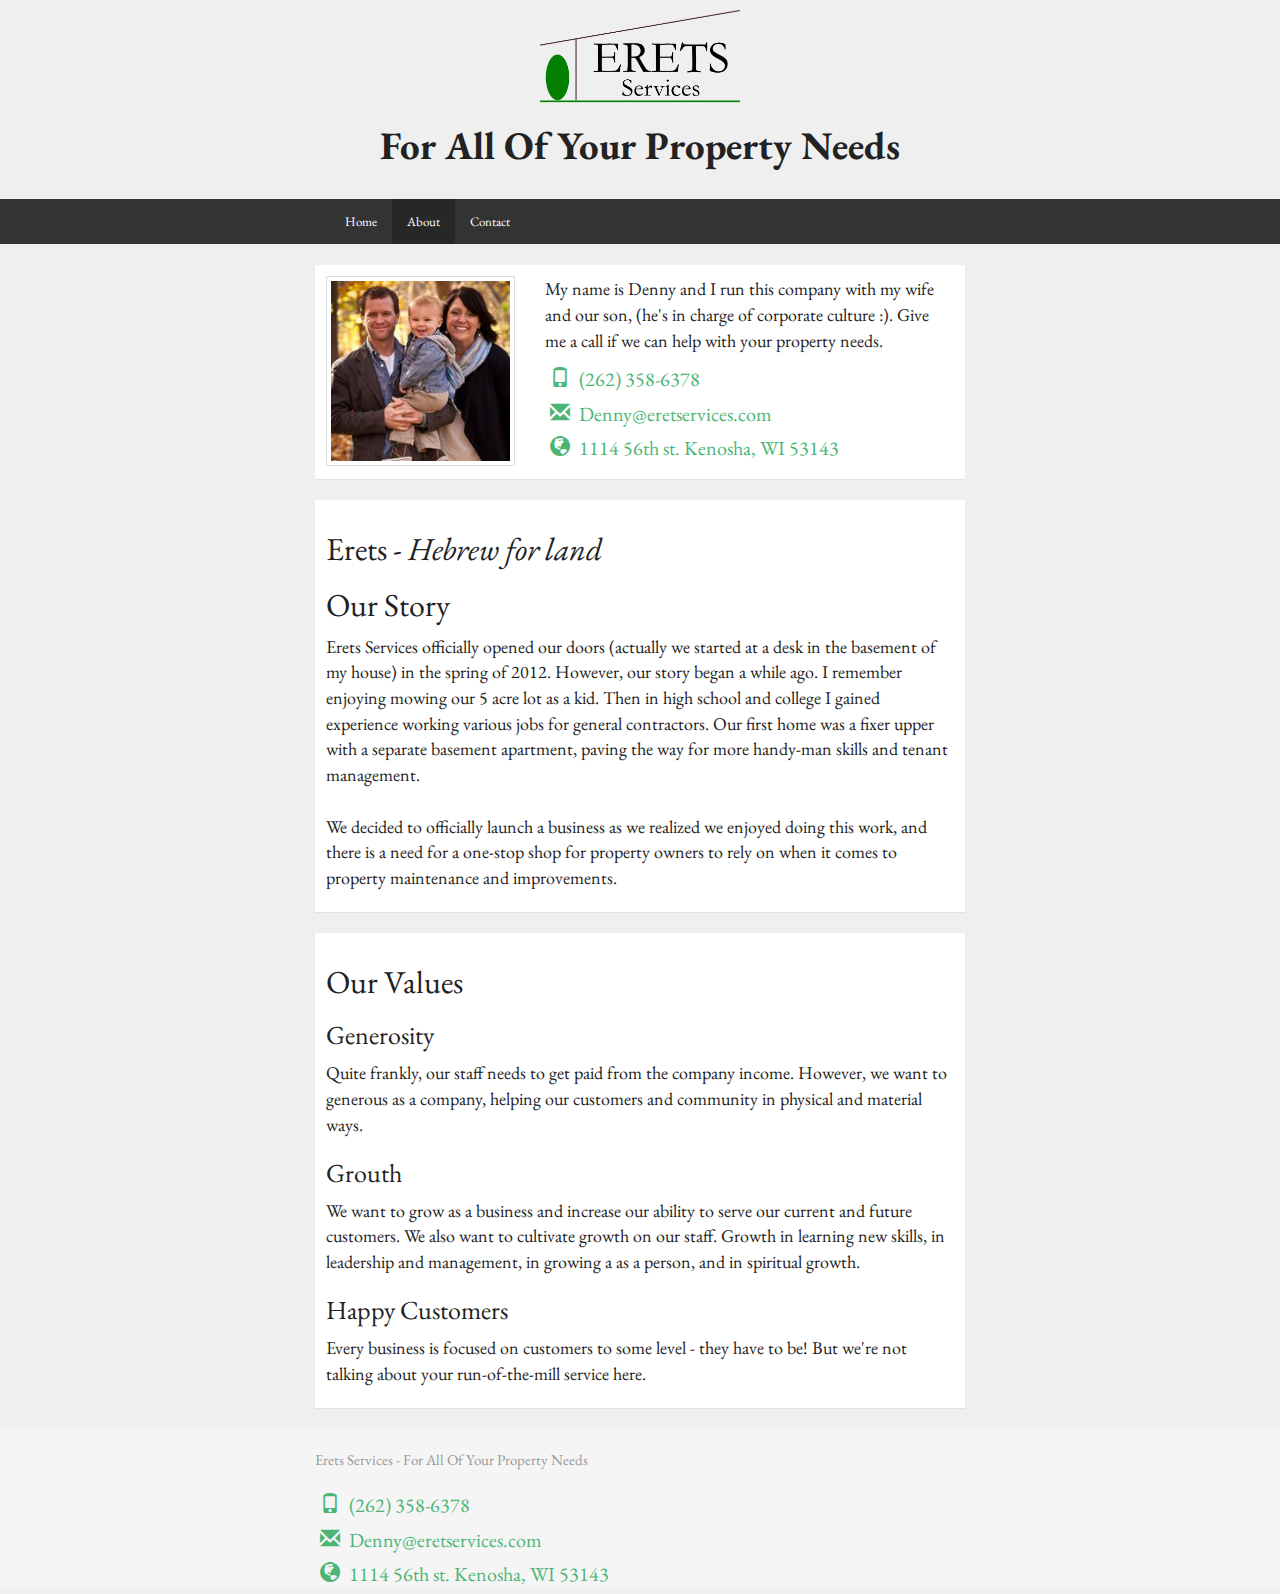
==== about.html @ 8b8c45c0 "initial commit" ====
<!DOCTYPE html>
<html lang="en">
  <head>
    <meta charset="utf-8">
    <meta name="viewport" content="width=device-width, initial-scale=1.0">
    <meta name="description" content="">
    <meta name="author" content="">

    <title>Erets Services</title>

    <!-- Bootstrap core CSS -->
    <link href="css/yeti-bootstrap.min.css" rel="stylesheet">
    <link href='http://fonts.googleapis.com/css?family=EB+Garamond' rel='stylesheet' type='text/css'>
    <!-- Custom styles for this template -->
    <link href="css/sticky-footer.css" rel="stylesheet"> 
    <link href="css/global.css" rel="stylesheet">
    <script type="text/javascript" src="http://code.jquery.com/jquery-1.9.1.js"></script>   
  
  </head>

  <body>
    <div id="wrap">
    <div class="container">
        <header class="text-center">
          <img class="img-responsive" src="images/logo.png">
          <h1>For All Of Your Property Needs</h1>
        </header>
      </div>
      <br>
      
      <div class="navbar navbar-default navbar-static">
        <div class="container">
          <div class="navbar-header">
            <button type="button" class="navbar-toggle" data-toggle="collapse" data-target=".navbar-collapse">
            <span class="icon-bar"></span>
            <span class="icon-bar"></span>
            <span class="icon-bar"></span>
            </button>
          </div>
          <div class="collapse navbar-collapse">
                <ul class="nav navbar-nav">
                  <li><a href="index.html">Home</a></li>
                  <li class="active"><a href="about.html">About</a></li>
                  <li><a href="contact.html">Contact</a></li>
                    </ul>
          </div>
        </div>
      </div>

      <div class="container">

        <div class="panel">
            <div class="row">
                <div class="col-sm-4">
                    <img class="img-thumbnail" src="images/family.jpg">
                </div>
                <div class="col-sm-8">
                    <p>My name is Denny and I run this company with my wife and our son, (he's in charge of corporate culture :). Give me a call if we can help with your property needs.</p>  
                    <div class="contact">
                        <a href="tel:262358-6378"><span class="glyphicon glyphicon-phone"></span> (262) 358-6378</a>
                        <a href="mailto:denny@eretservoces.com"><span class="glyphicon glyphicon-envelope"></span> Denny@eretservices.com</a>
                        <a href=""><span class="glyphicon glyphicon-globe"></span> 1114 56th st. Kenosha, WI 53143</a>
                    </div>      
                </div>
            </div>
            
        </div>

          <div class="panel">
              <h2>Erets - <i>Hebrew for land</i></h2>

              <h2>Our Story</h2>
              <p>Erets Services officially opened our doors (actually we started at a desk in the basement of my house) in the spring of 2012. However, our story began a while ago. I remember enjoying mowing our 5 acre lot as a kid. Then in high school and college I gained experience working various jobs for general contractors. Our first home was a fixer upper with a separate basement apartment, paving the way for more handy-man skills and tenant management.<br><br>We decided to officially launch a business as we realized we enjoyed doing this work, and there is a need for a one-stop shop for property owners to rely on when it comes to property maintenance and improvements.</p>
        </div>

        <div class="panel">
              <h2>Our Values</h2>
              <h3>Generosity</h3>
              <p>Quite frankly, our staff needs to get paid from the company income. However, we want to generous as a company, helping our customers and community in physical and material ways.</p>
              <h3>Grouth</h3>
              <p>We want to grow as a business and increase our ability to serve our current and future customers. We also want to cultivate growth on our staff. Growth in learning new skills, in leadership and management, in growing a as a person, and in spiritual growth.</p>

              <h3>Happy Customers</h3>
              <p>Every business is focused on customers to some level - they have to be! But we're not talking about your run-of-the-mill service here. </p>
          </div>
      </div>


       </div>

    

    <div id="footer">
      <div class="container">
        <p class="text-muted credit">Erets Services - For All Of Your Property Needs</p>
        <div class="contact">
          <a href="tel:262358-6378"><span class="glyphicon glyphicon-phone"></span> (262) 358-6378</a>
          <a href="mailto:denny@eretservoces.com"><span class="glyphicon glyphicon-envelope"></span> Denny@eretservices.com</a>
          <a href=""><span class="glyphicon glyphicon-globe"></span> 1114 56th st. Kenosha, WI 53143</a>
        </div>
      </div>
    </div>


    <!-- Bootstrap core JavaScript
    ================================================== -->
    <!-- Placed at the end of the document so the pages load faster -->
    <script src="js/jquery.js"></script>
    <script src="js/bootstrap.min.js"></script>

  </body>
</html>
---- css/sticky-footer.css ----
/* Sticky footer styles
-------------------------------------------------- */

html,
body {
  height: 100%;
  /* The html and body elements cannot have any padding or margin. */
}

/* Wrapper for page content to push down footer */
#wrap {
  min-height: 100%;
  height: auto !important;
  height: 100%;
  /* Negative indent footer by its height */
  margin: 0 auto -60px;
  /* Pad bottom by footer height */
  padding: 0 0 60px;
}

/* Set the fixed height of the footer here */
#footer {
  height: 160px;
  background-color: #f5f5f5;
}


/* Custom page CSS
-------------------------------------------------- */
/* Not required for template or sticky footer method. */

.container {
  width: auto;
  max-width: 680px;
  padding: 0 15px;
}
.container .credit {
  margin: 20px 0;
}
---- css/global.css ----
body {
  font-family: 'EB Garamond', serif;
  background: #EFEFEF;
}

header {
  padding-top: 10px;
}
header img {
  width: 200px;
  margin: 0 auto;
}
header h1 {
  font-weight: bold;
}

.panel {
  padding: 10px;
}
.panel p {
  font-size: 18px;
}

.intro {
  text-align: center;
  font-style: italic;
  font-size: 23px;
  font-weight: bold;
}
.intro:before {
  content: open-quote;
  font-size: 30px;
  color: grey;
}
.intro:after {
  content: close-quote;
  font-size: 30px;
  color: grey;
}

.contact a {
  display: block;
  font: serif;
  margin-bottom: 5px;
  margin-left: 5px;
  color: #4CB575;
  font-size: 20px;
}
.contact a:hover {
  color: #3D8E5A;
}
.contact span {
  margin-right: 5px;
}
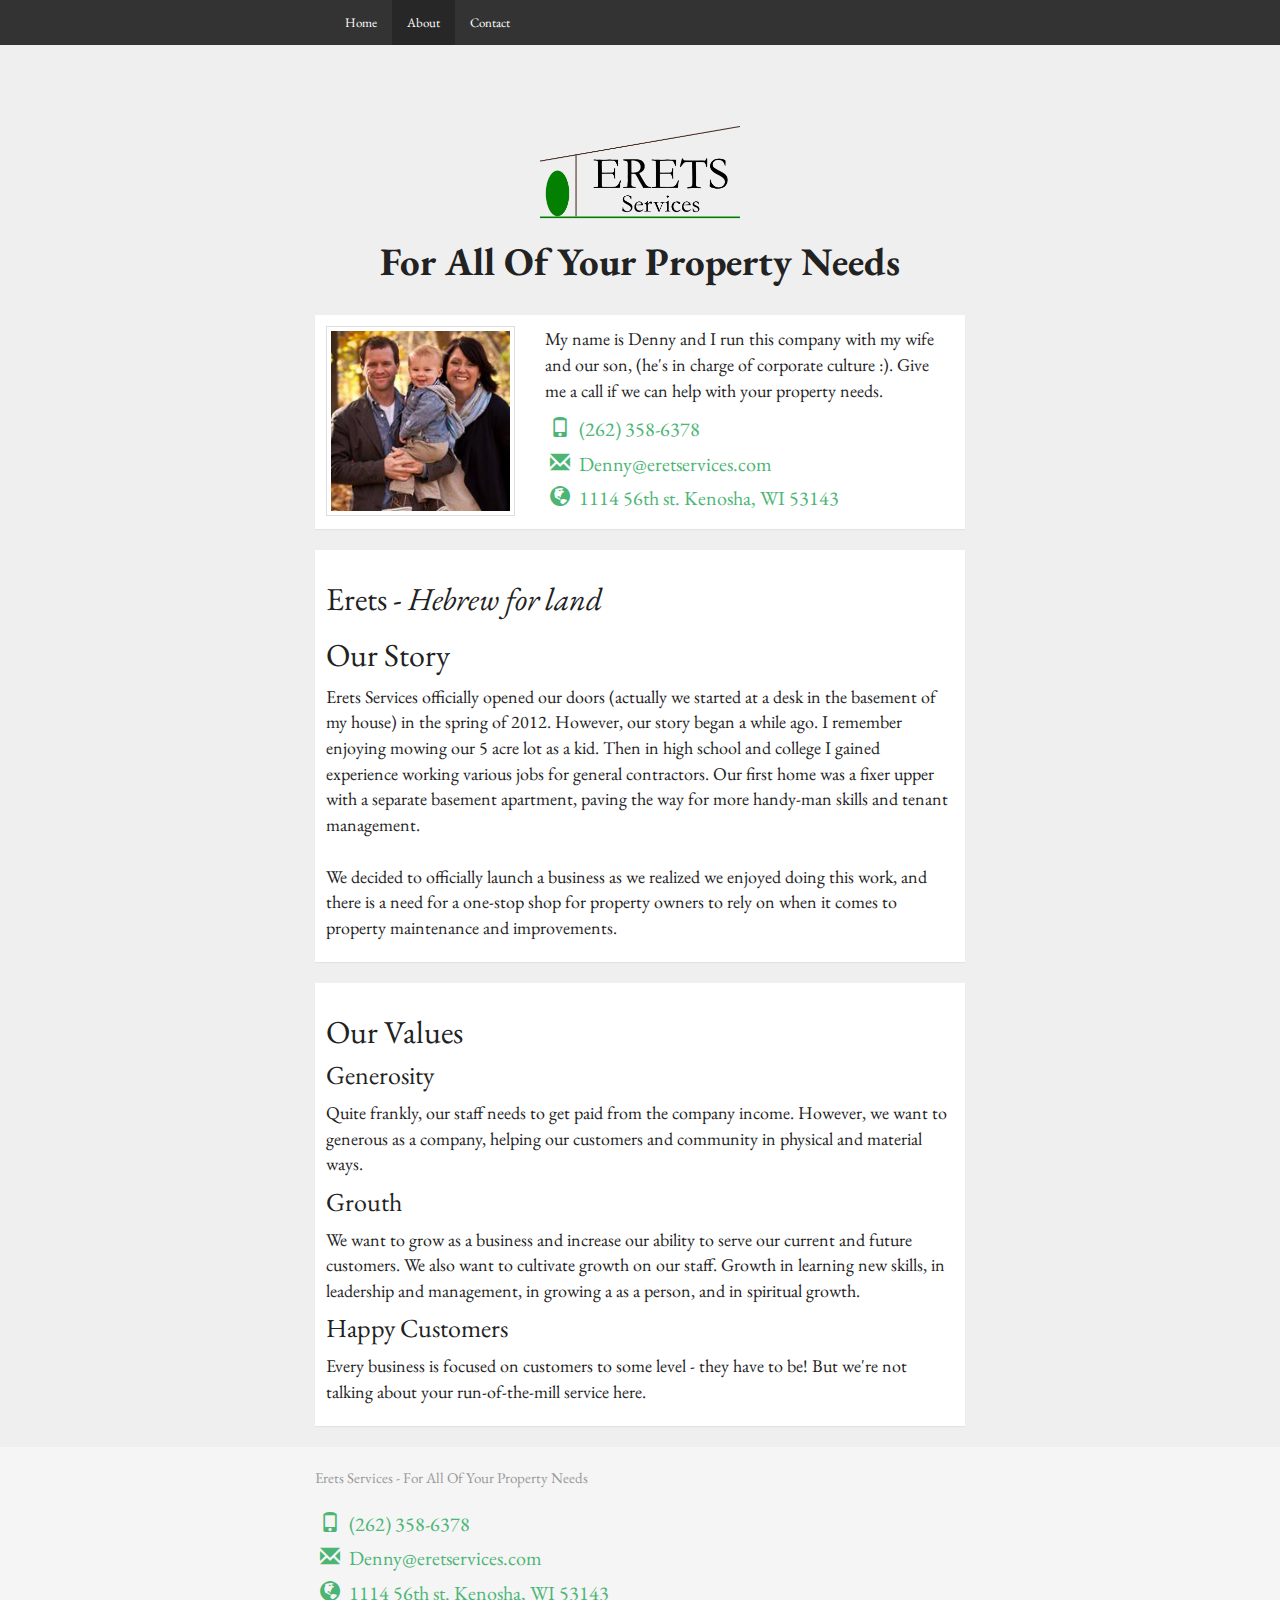
==== commit af4a6797: "fixed navbar full width on about and contact" ====
--- a/about.html
+++ b/about.html
@@ -20,15 +20,7 @@
 
   <body>
     <div id="wrap">
-    <div class="container">
-        <header class="text-center">
-          <img class="img-responsive" src="images/logo.png">
-          <h1>For All Of Your Property Needs</h1>
-        </header>
-      </div>
-      <br>
-      
-      <div class="navbar navbar-default navbar-static">
+        <div class="navbar navbar-default navbar-static">
         <div class="container">
           <div class="navbar-header">
             <button type="button" class="navbar-toggle" data-toggle="collapse" data-target=".navbar-collapse">
@@ -46,6 +38,14 @@
           </div>
         </div>
       </div>
+      <div class="container">
+        <header class="text-center">
+          <img class="img-responsive" src="images/logo.png">
+          <h1>For All Of Your Property Needs</h1>
+        </header>
+      </div>
+      <br>
+      
 
       <div class="container">
 
--- a/css/global.css
+++ b/css/global.css
@@ -4,7 +4,7 @@
 }
 
 header {
-  padding-top: 10px;
+  margin-top: 60px;
 }
 header img {
   width: 200px;
@@ -16,6 +16,9 @@
 
 .panel {
   padding: 10px;
+}
+.panel h3 {
+  margin-top: 3px;
 }
 .panel p {
   font-size: 18px;
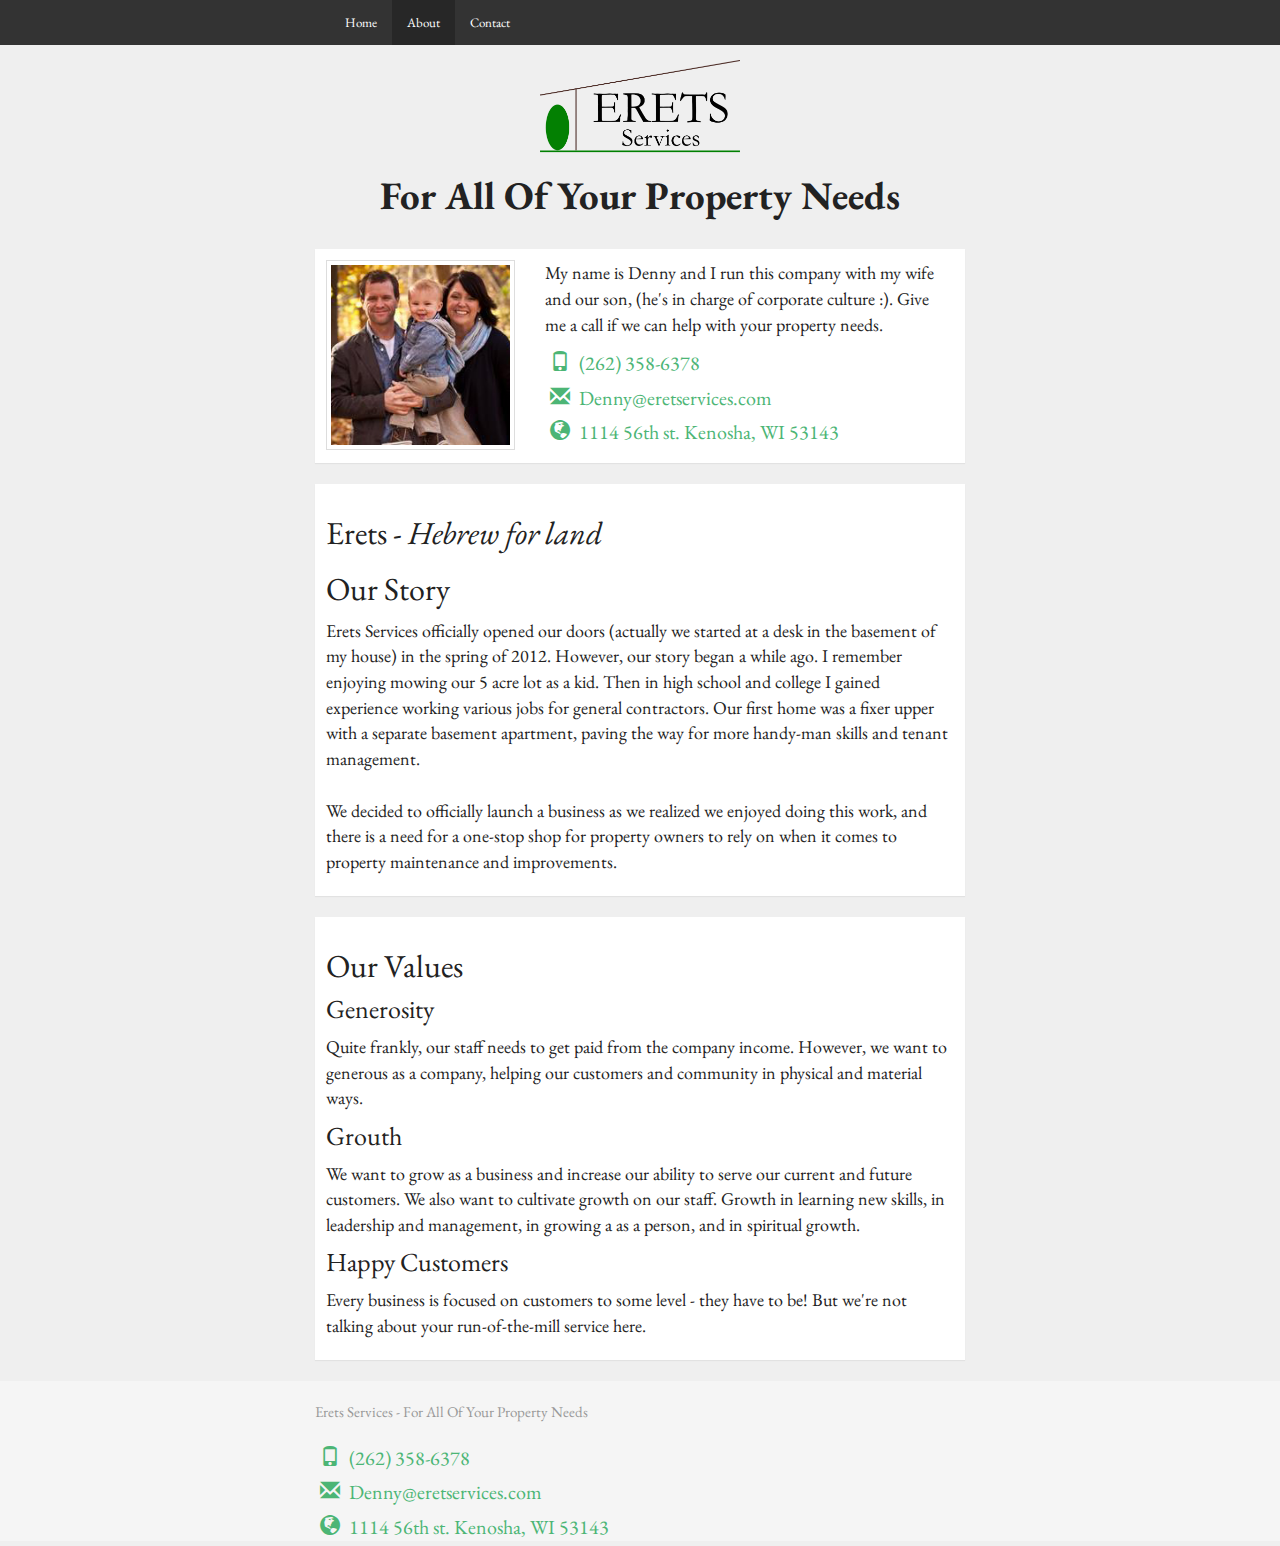
==== commit 6a9306c1: "about and contact > Nav fixed top" ====
--- a/about.html
+++ b/about.html
@@ -20,7 +20,7 @@
 
   <body>
     <div id="wrap">
-        <div class="navbar navbar-default navbar-static">
+        <div class="navbar navbar-default navbar-fixed-top">
         <div class="container">
           <div class="navbar-header">
             <button type="button" class="navbar-toggle" data-toggle="collapse" data-target=".navbar-collapse">
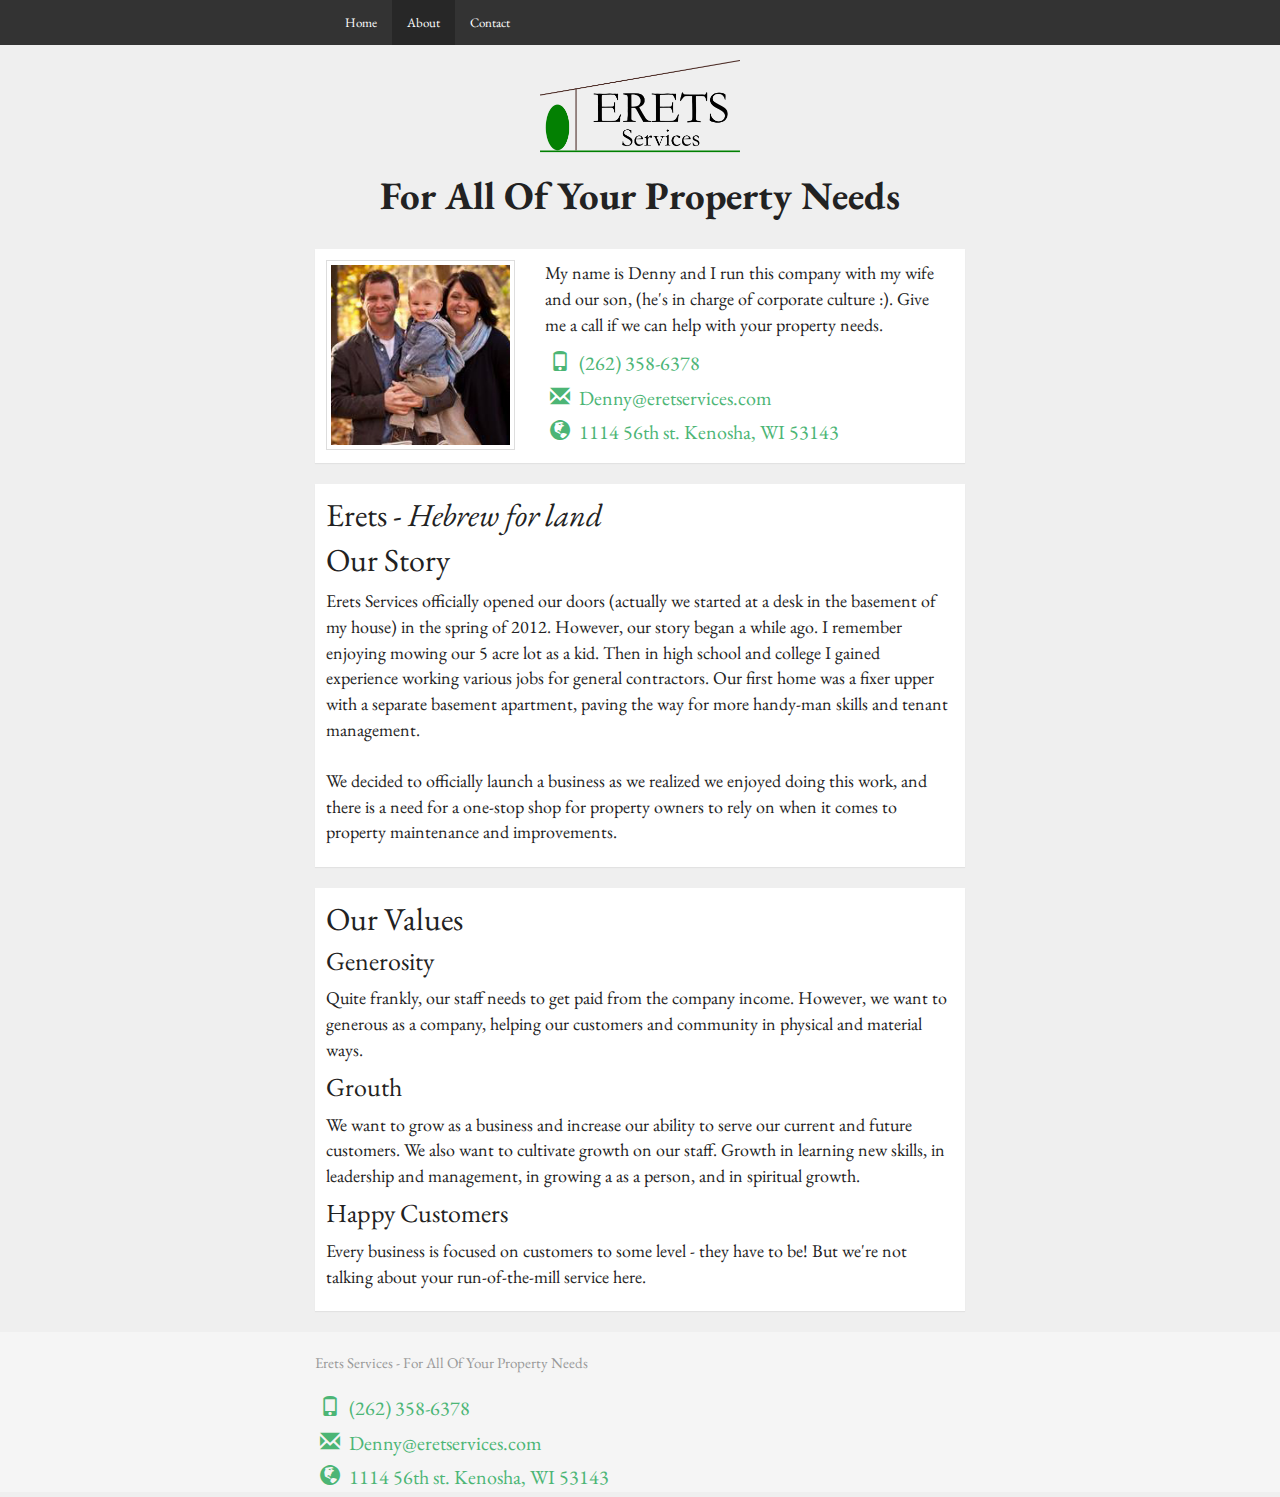
==== commit 34866601: "fixed mailto:" ====
--- a/about.html
+++ b/about.html
@@ -58,7 +58,7 @@
                     <p>My name is Denny and I run this company with my wife and our son, (he's in charge of corporate culture :). Give me a call if we can help with your property needs.</p>  
                     <div class="contact">
                         <a href="tel:262358-6378"><span class="glyphicon glyphicon-phone"></span> (262) 358-6378</a>
-                        <a href="mailto:denny@eretservoces.com"><span class="glyphicon glyphicon-envelope"></span> Denny@eretservices.com</a>
+                        <a href="mailto:denny@eretservices.com"><span class="glyphicon glyphicon-envelope"></span> Denny@eretservices.com</a>
                         <a href=""><span class="glyphicon glyphicon-globe"></span> 1114 56th st. Kenosha, WI 53143</a>
                     </div>      
                 </div>
--- a/css/global.css
+++ b/css/global.css
@@ -17,8 +17,9 @@
 .panel {
   padding: 10px;
 }
-.panel h3 {
+.panel h2, .panel h3 {
   margin-top: 3px;
+  margin-bottom: 10px;
 }
 .panel p {
   font-size: 18px;
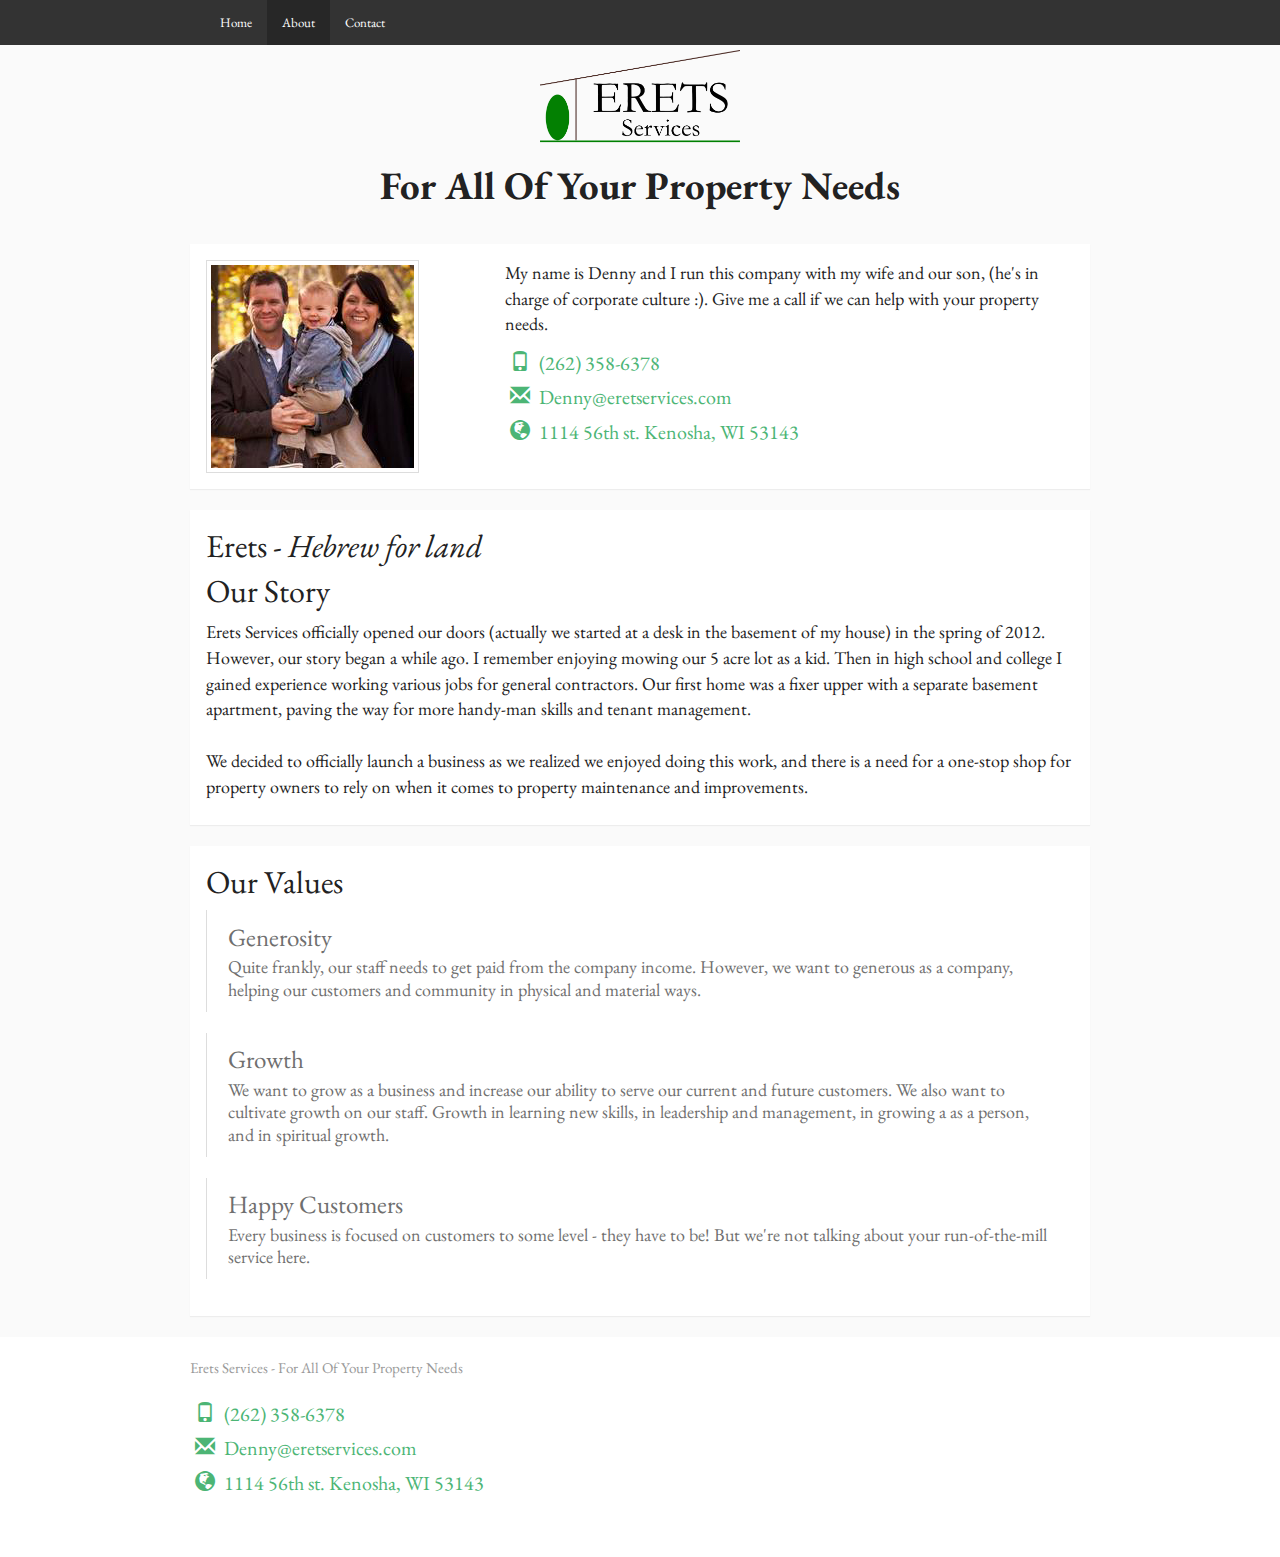
==== commit 73a2f303: "made more mobile friendly and added various styles" ====
--- a/about.html
+++ b/about.html
@@ -50,6 +50,7 @@
       <div class="container">
 
         <div class="panel">
+          <div class="panel-body">
             <div class="row">
                 <div class="col-sm-4">
                     <img class="img-thumbnail" src="images/family.jpg">
@@ -63,31 +64,39 @@
                     </div>      
                 </div>
             </div>
-            
+          </div>
         </div>
 
-          <div class="panel">
+          <div class="panel about">
+            <div class="panel-body">
               <h2>Erets - <i>Hebrew for land</i></h2>
 
               <h2>Our Story</h2>
               <p>Erets Services officially opened our doors (actually we started at a desk in the basement of my house) in the spring of 2012. However, our story began a while ago. I remember enjoying mowing our 5 acre lot as a kid. Then in high school and college I gained experience working various jobs for general contractors. Our first home was a fixer upper with a separate basement apartment, paving the way for more handy-man skills and tenant management.<br><br>We decided to officially launch a business as we realized we enjoyed doing this work, and there is a need for a one-stop shop for property owners to rely on when it comes to property maintenance and improvements.</p>
+          </div>
         </div>
 
-        <div class="panel">
+        <div class="panel about">
+          <div class="panel-body">
               <h2>Our Values</h2>
-              <h3>Generosity</h3>
-              <p>Quite frankly, our staff needs to get paid from the company income. However, we want to generous as a company, helping our customers and community in physical and material ways.</p>
-              <h3>Grouth</h3>
-              <p>We want to grow as a business and increase our ability to serve our current and future customers. We also want to cultivate growth on our staff. Growth in learning new skills, in leadership and management, in growing a as a person, and in spiritual growth.</p>
+              <blockquote>
+                <h3>Generosity</h3>
+                <p>Quite frankly, our staff needs to get paid from the company income. However, we want to generous as a company, helping our customers and community in physical and material ways.</p>
+              </blockquote>
+              
+              <blockquote>  
+                <h3>Growth</h3>
+                <p>We want to grow as a business and increase our ability to serve our current and future customers. We also want to cultivate growth on our staff. Growth in learning new skills, in leadership and management, in growing a as a person, and in spiritual growth.</p>
+              </blockquote>
 
-              <h3>Happy Customers</h3>
-              <p>Every business is focused on customers to some level - they have to be! But we're not talking about your run-of-the-mill service here. </p>
+              <blockquote>
+                <h3>Happy Customers</h3>
+                <p>Every business is focused on customers to some level - they have to be! But we're not talking about your run-of-the-mill service here. </p>
+              </blockquote>  
           </div>
       </div>
-
-
-       </div>
-
+      </div>
+    </div>
     
 
     <div id="footer">
--- a/css/sticky-footer.css
+++ b/css/sticky-footer.css
@@ -20,8 +20,8 @@
 
 /* Set the fixed height of the footer here */
 #footer {
-  height: 160px;
-  background-color: #f5f5f5;
+  height: 220px;
+  background-color: #fff;
 }
 
 
--- a/css/global.css
+++ b/css/global.css
@@ -1,10 +1,16 @@
 body {
   font-family: 'EB Garamond', serif;
-  background: #EFEFEF;
+  background: #FAFAFA;
+}
+
+h3 {
+  font-size: 25px;
 }
 
 header {
-  margin-top: 60px;
+  margin-top: 45px;
+  padding-top: 5px;
+  margin-bottom: 15px;
 }
 header img {
   width: 200px;
@@ -12,11 +18,11 @@
 }
 header h1 {
   font-weight: bold;
+  font-family: 'EB Garamond', serif;
+  text-shadow: 1px 1px 0px #FFF;
+  margin-bottom: 0px;
 }
 
-.panel {
-  padding: 10px;
-}
 .panel h2, .panel h3 {
   margin-top: 3px;
   margin-bottom: 10px;
@@ -29,17 +35,13 @@
   text-align: center;
   font-style: italic;
   font-size: 23px;
-  font-weight: bold;
 }
-.intro:before {
-  content: open-quote;
-  font-size: 30px;
-  color: grey;
+
+.about h3 {
+  margin-bottom: 5px;
 }
-.intro:after {
-  content: close-quote;
-  font-size: 30px;
-  color: grey;
+.about p {
+  margin-bottom: 10px;
 }
 
 .contact a {
@@ -56,3 +58,37 @@
 .contact span {
   margin-right: 5px;
 }
+
+.services img.img-thumbnail {
+  max-width: 150px;
+}
+.services h3 {
+  text-shadow: 1px 1px 0px #FFF;
+}
+
+@media screen and (min-width: 992px) {
+  .services .row {
+    margin-bottom: 30px;
+  }
+  .services ul {
+    margin-left: 15px;
+    padding-left: 0px;
+  }
+
+  .container {
+    max-width: 930px;
+  }
+
+  .panel.column {
+    min-height: 370px;
+  }
+
+  .buttun-group {
+    text-align: center;
+  }
+}
+@media screen and (max-width: 767px) {
+  .services p {
+    max-width: 300px;
+  }
+}
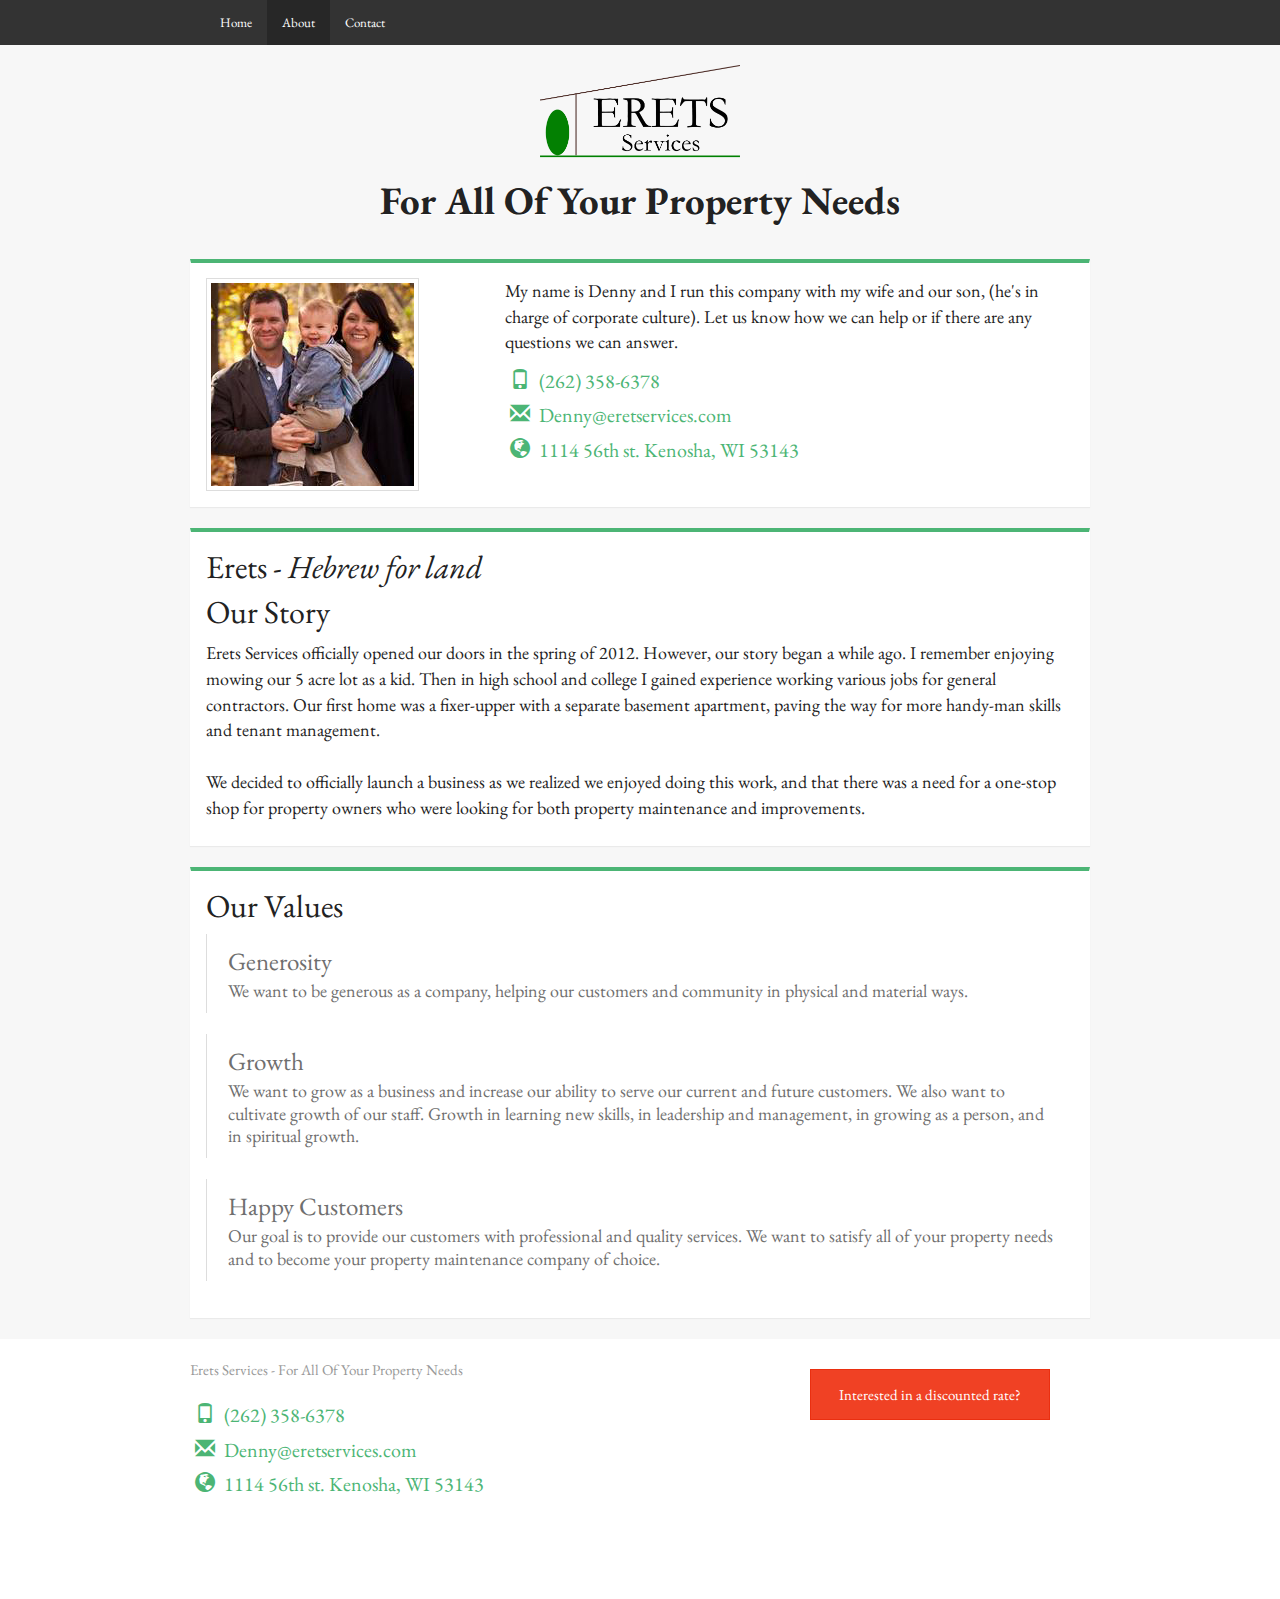
==== commit 07b9066b: "click x or screen to close modal" ====
--- a/about.html
+++ b/about.html
@@ -56,10 +56,12 @@
                     <img class="img-thumbnail" src="images/family.jpg">
                 </div>
                 <div class="col-sm-8">
-                    <p>My name is Denny and I run this company with my wife and our son, (he's in charge of corporate culture :). Give me a call if we can help with your property needs.</p>  
+                    <p>My name is Denny and I run this company with my wife and our son, (he's in charge of corporate culture). Let us know how we can help or if there are any questions we can answer.</p>  
                     <div class="contact">
                         <a href="tel:262358-6378"><span class="glyphicon glyphicon-phone"></span> (262) 358-6378</a>
+                        <br>
                         <a href="mailto:denny@eretservices.com"><span class="glyphicon glyphicon-envelope"></span> Denny@eretservices.com</a>
+                        <br>
                         <a href=""><span class="glyphicon glyphicon-globe"></span> 1114 56th st. Kenosha, WI 53143</a>
                     </div>      
                 </div>
@@ -72,7 +74,7 @@
               <h2>Erets - <i>Hebrew for land</i></h2>
 
               <h2>Our Story</h2>
-              <p>Erets Services officially opened our doors (actually we started at a desk in the basement of my house) in the spring of 2012. However, our story began a while ago. I remember enjoying mowing our 5 acre lot as a kid. Then in high school and college I gained experience working various jobs for general contractors. Our first home was a fixer upper with a separate basement apartment, paving the way for more handy-man skills and tenant management.<br><br>We decided to officially launch a business as we realized we enjoyed doing this work, and there is a need for a one-stop shop for property owners to rely on when it comes to property maintenance and improvements.</p>
+              <p>Erets Services officially opened our doors in the spring of 2012. However, our story began a while ago. I remember enjoying mowing our 5 acre lot as a kid. Then in high school and college I gained experience working various jobs for general contractors. Our first home was a fixer-upper with a separate basement apartment, paving the way for more handy-man skills and tenant management.<br><br>We decided to officially launch a business as we realized we enjoyed doing this work, and that there was a need for a one-stop shop for property owners who were looking for both property maintenance and improvements.</p>
           </div>
         </div>
 
@@ -81,17 +83,17 @@
               <h2>Our Values</h2>
               <blockquote>
                 <h3>Generosity</h3>
-                <p>Quite frankly, our staff needs to get paid from the company income. However, we want to generous as a company, helping our customers and community in physical and material ways.</p>
+                <p>We want to be generous as a company, helping our customers and community in physical and material ways.</p>
               </blockquote>
               
               <blockquote>  
                 <h3>Growth</h3>
-                <p>We want to grow as a business and increase our ability to serve our current and future customers. We also want to cultivate growth on our staff. Growth in learning new skills, in leadership and management, in growing a as a person, and in spiritual growth.</p>
+                <p>We want to grow as a business and increase our ability to serve our current and future customers. We also want to cultivate growth of our staff. Growth in learning new skills, in leadership and management, in growing as a person, and in spiritual growth.</p>
               </blockquote>
 
               <blockquote>
                 <h3>Happy Customers</h3>
-                <p>Every business is focused on customers to some level - they have to be! But we're not talking about your run-of-the-mill service here. </p>
+                <p>Our goal is to provide our customers with professional and quality services. We want to satisfy all of your property needs and to become your property maintenance company of choice.</p>
               </blockquote>  
           </div>
       </div>
@@ -99,17 +101,42 @@
     </div>
     
 
+    <!-- modal -->
+    <div class="screen">
+    </div>
+      <div class="discount-message">
+        <h3>Earn discounted rates through our 12 month program.</h3>
+        <p>Join our 12 month program to enjoy our services all year long with with the convenience of a simple discounted monthly payment plan.</p>
+        <br>
+        <button onclick="location.href='contact.html'" class="btn btn-success">Free Quote</button>
+        <span class="close-it glyphicon glyphicon-remove-circle"></span>
+        
+      </div> 
+
     <div id="footer">
       <div class="container">
-        <p class="text-muted credit">Erets Services - For All Of Your Property Needs</p>
-        <div class="contact">
-          <a href="tel:262358-6378"><span class="glyphicon glyphicon-phone"></span> (262) 358-6378</a>
-          <a href="mailto:denny@eretservoces.com"><span class="glyphicon glyphicon-envelope"></span> Denny@eretservices.com</a>
-          <a href=""><span class="glyphicon glyphicon-globe"></span> 1114 56th st. Kenosha, WI 53143</a>
+        <div class="row">
+            <div class="col-xs-12 col-sm-8">
+              <p class="text-muted credit">Erets Services - For All Of Your Property Needs</p>
+              <div class="contact">
+                <a href="tel:262358-6378"><span class="glyphicon glyphicon-phone"></span> (262) 358-6378</a>
+                <br>
+                <a href="mailto:denny@eretservices.com"><span class="glyphicon glyphicon-envelope"></span> Denny@eretservices.com</a>
+                <br>
+                <a href=""><span class="glyphicon glyphicon-globe"></span> 1114 56th st. Kenosha, WI 53143</a>
+              </div>
+            </div>
+            <div class="col-xs-12 col-md-4">
+             
+              <!-- modal trigger-->             
+              <button class="btn btn-danger discount">Interested in a discounted rate?</button>
+            </div>
         </div>
-      </div>
+      </div> 
     </div>
 
+
+    
 
     <!-- Bootstrap core JavaScript
     ================================================== -->
@@ -117,5 +144,19 @@
     <script src="js/jquery.js"></script>
     <script src="js/bootstrap.min.js"></script>
 
+    <script type="text/javascript">
+      $('.discount').click(function() {
+        $('body').addClass('showModal');
+      });
+
+      $('.close-it').click(function() {
+       $('body').removeClass('showModal');
+      });
+
+      $('.screen').click(function() {
+       $('body').removeClass('showModal');
+      });
+    </script>
+
   </body>
 </html>--- a/css/sticky-footer.css
+++ b/css/sticky-footer.css
@@ -20,7 +20,7 @@
 
 /* Set the fixed height of the footer here */
 #footer {
-  height: 220px;
+  height: 260px;
   background-color: #fff;
 }
 
--- a/css/global.css
+++ b/css/global.css
@@ -1,6 +1,6 @@
 body {
   font-family: 'EB Garamond', serif;
-  background: #FAFAFA;
+  background: #F7F7F7;
 }
 
 h3 {
@@ -8,7 +8,7 @@
 }
 
 header {
-  margin-top: 45px;
+  margin-top: 60px;
   padding-top: 5px;
   margin-bottom: 15px;
 }
@@ -23,6 +23,9 @@
   margin-bottom: 0px;
 }
 
+.panel {
+  border-top: 4px solid #4CB575;
+}
 .panel h2, .panel h3 {
   margin-top: 3px;
   margin-bottom: 10px;
@@ -45,7 +48,7 @@
 }
 
 .contact a {
-  display: block;
+  display: inline-block;
   font: serif;
   margin-bottom: 5px;
   margin-left: 5px;
@@ -66,6 +69,64 @@
   text-shadow: 1px 1px 0px #FFF;
 }
 
+.discount {
+  margin-top: 30px;
+}
+
+.discount-link {
+  font-size: 18px;
+}
+.discount-link:hover {
+  text-decoration: none;
+}
+
+.screen {
+  display: none;
+}
+
+.discount-message {
+  top: -300px;
+  position: fixed;
+  z-index: 1000;
+  left: 50%;
+  margin-left: -350px;
+  background: white;
+  width: 700px;
+  border-radius: 10px;
+  padding: 10px;
+}
+
+div.screen {
+  width: 100%;
+  height: 100%;
+  position: fixed;
+  top: 0;
+  left: 0;
+  z-index: 100;
+  background: rgba(0, 0, 0, 0.4);
+}
+
+.showModal .screen {
+  display: block;
+}
+
+.showModal .discount-message {
+  top: 300px;
+  transition: top 300ms ease;
+}
+
+.close-it {
+  position: absolute;
+  top: 5px;
+  right: 5px;
+  font-size: 30px;
+  color: grey;
+  cursor: pointer;
+}
+.close-it:hover {
+  color: #EC4824;
+}
+
 @media screen and (min-width: 992px) {
   .services .row {
     margin-bottom: 30px;
@@ -92,3 +153,65 @@
     max-width: 300px;
   }
 }
+@media screen and (max-width: 730px) {
+  .discount-message {
+    margin-left: -300px;
+    width: 600px;
+  }
+}
+@media screen and (max-width: 730px) {
+  .discount-message {
+    margin-left: -250px;
+    width: 500px;
+  }
+}
+@media screen and (max-width: 520px) {
+  .discount-message {
+    margin-left: -225px;
+    width: 450px;
+  }
+
+  .showModal .discount-message {
+    top: 300px;
+  }
+}
+@media screen and (max-width: 470px) {
+  .discount-message {
+    padding-top: 20px;
+    margin-left: -200px;
+    width: 400px;
+  }
+}
+@media screen and (max-width: 420px) {
+  .discount-message {
+    padding-top: 20px;
+    margin-left: -175px;
+    width: 350px;
+  }
+}
+@media screen and (max-width: 360px) {
+  .discount-message {
+    margin-left: -155px;
+    width: 310px;
+  }
+}
+@media screen and (max-width: 320px) {
+  .discount-message {
+    margin-left: -140px;
+    width: 280px;
+  }
+
+  .showModal .discount-message {
+    top: 200px;
+  }
+}
+@media screen and (max-height: 570px) {
+  .showModal .discount-message {
+    top: 100px;
+  }
+}
+@media screen and (max-height: 460px) {
+  .showModal .discount-message {
+    top: 50px;
+  }
+}
